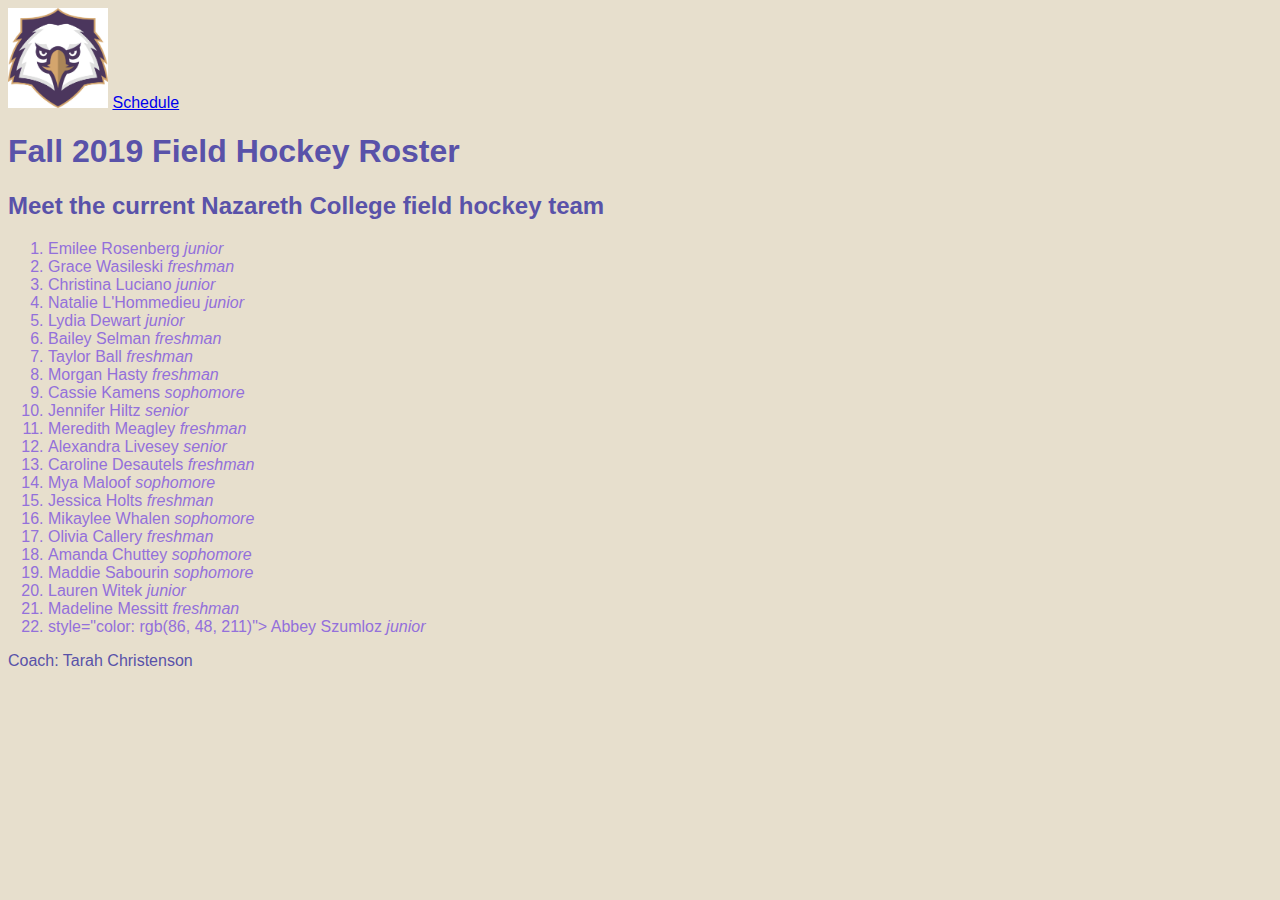
==== roster.html @ 7b934ac8 "created assignment 2" ====
<!DOCTYPE html>
<html lang="en">
<head>
    <meta charset="utf-8">
    <title>Field Hockey Roster</title>
    <link rel="stylesheet" type="text/css" href="css/styles.css">

    <style>
    
        li {
            
            color: mediumpurple;
        }
    
    </style>  
    
    
    
</head>

<body>

    <header>
        <nav>
            <a href="index.html"><img src="Images/nazlogo.png" alt="nazareth athletics logo" height="100"></a>
            <a href="schedule.html">Schedule</a>

        </nav>
    </header>

    <h1>Fall 2019 Field Hockey Roster</h1>
    <h2>Meet the current Nazareth College field hockey team</h2>
    <ol>
        <li>Emilee Rosenberg <em>junior</em></li>
        <li>Grace Wasileski <em>freshman</em></li>
        <li>Christina Luciano <em>junior</em></li>
        <li>Natalie L'Hommedieu <em>junior</em></li>
        <li>Lydia Dewart <em>junior</em></li>
        <li>Bailey Selman <em>freshman</em></li>
        <li>Taylor Ball <em>freshman</em></li>
        <li>Morgan Hasty <em>freshman</em></li>
        <li>Cassie Kamens <em>sophomore</em></li>
        <li>Jennifer Hiltz <em>senior</em></li>
        <li>Meredith Meagley <em>freshman</em></li>
        <li>Alexandra Livesey <em>senior</em></li>
        <li>Caroline Desautels <em>freshman</em></li>
        <li>Mya Maloof <em>sophomore</em></li>
        <li>Jessica Holts <em>freshman</em></li>
        <li>Mikaylee Whalen <em>sophomore</em></li>
        <li>Olivia Callery <em>freshman</em></li>
        <li>Amanda Chuttey <em>sophomore</em></li>
        <li>Maddie Sabourin <em>sophomore</em></li>
        <li>Lauren Witek <em>junior</em></li>
        <li>Madeline Messitt <em>freshman</em></li>
        <li>style="color: rgb(86, 48, 211)"> Abbey Szumloz <em>junior</em></li>
    </ol>

    <p>
        Coach: Tarah Christenson
    </p>

</body></html>
---- css/styles.css ----
body {
    color:rgb(89, 82, 169);
    background-color: rgba(208, 192, 157, 0.51);
    font-family: "helvetica";
}

h2 {
    color:rgb(89, 82, 169);
}
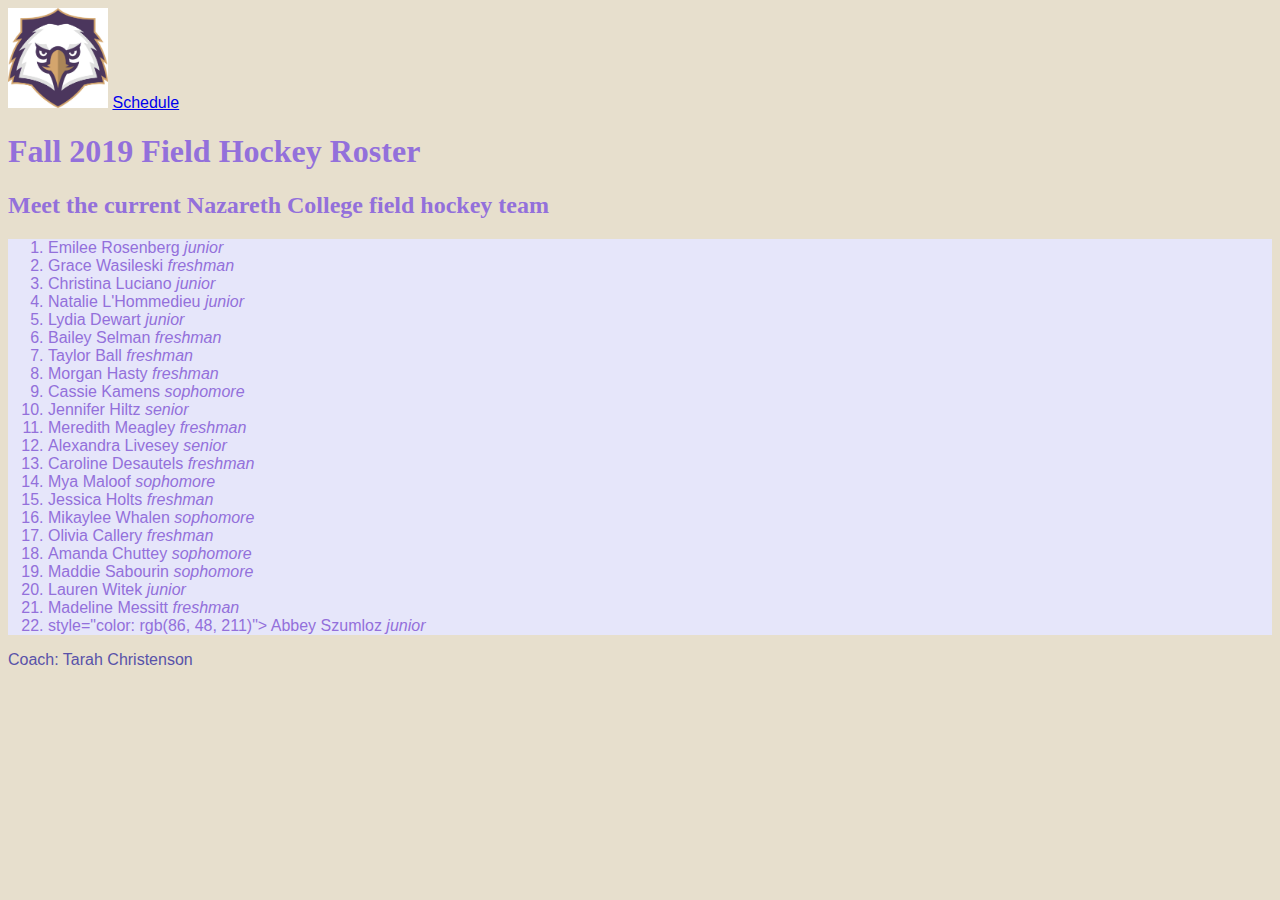
==== commit 97e53bab: "moved all styles to styles folder" ====
--- a/roster.html
+++ b/roster.html
@@ -5,17 +5,6 @@
     <title>Field Hockey Roster</title>
     <link rel="stylesheet" type="text/css" href="css/styles.css">
 
-    <style>
-    
-        li {
-            
-            color: mediumpurple;
-        }
-    
-    </style>  
-    
-    
-    
 </head>
 
 <body>
--- a/css/styles.css
+++ b/css/styles.css
@@ -1,9 +1,48 @@
 body {
-    color:rgb(89, 82, 169);
+    color: rgb(89, 82, 169);
     background-color: rgba(208, 192, 157, 0.51);
     font-family: "helvetica";
 }
 
+.red-span {
+    color: red;
+}
+
+.centered {
+    padding: 10px 10px 10px 10px;
+    border: 3px dashed;
+    margin: 10px auto 10px auto;
+    width: 80%;
+}
+
+body ol, body ul {
+    background-color: lavender
+}
+
+#content p a {
+    color: mediumpurple;
+    font-family: cursive;
+}
+
+h1,
 h2 {
-    color:rgb(89, 82, 169);
-}+    color: mediumpurple;
+    font-family: cursive;
+}
+
+.nazareth-purple {
+    color: rgb(89, 82, 169);
+}
+
+.nazareth-font-big {
+    font-size: 38px;
+}
+
+.nazareth-font-heavy {
+    font-weight: 900;
+}
+
+li {
+
+    color: mediumpurple;
+}
